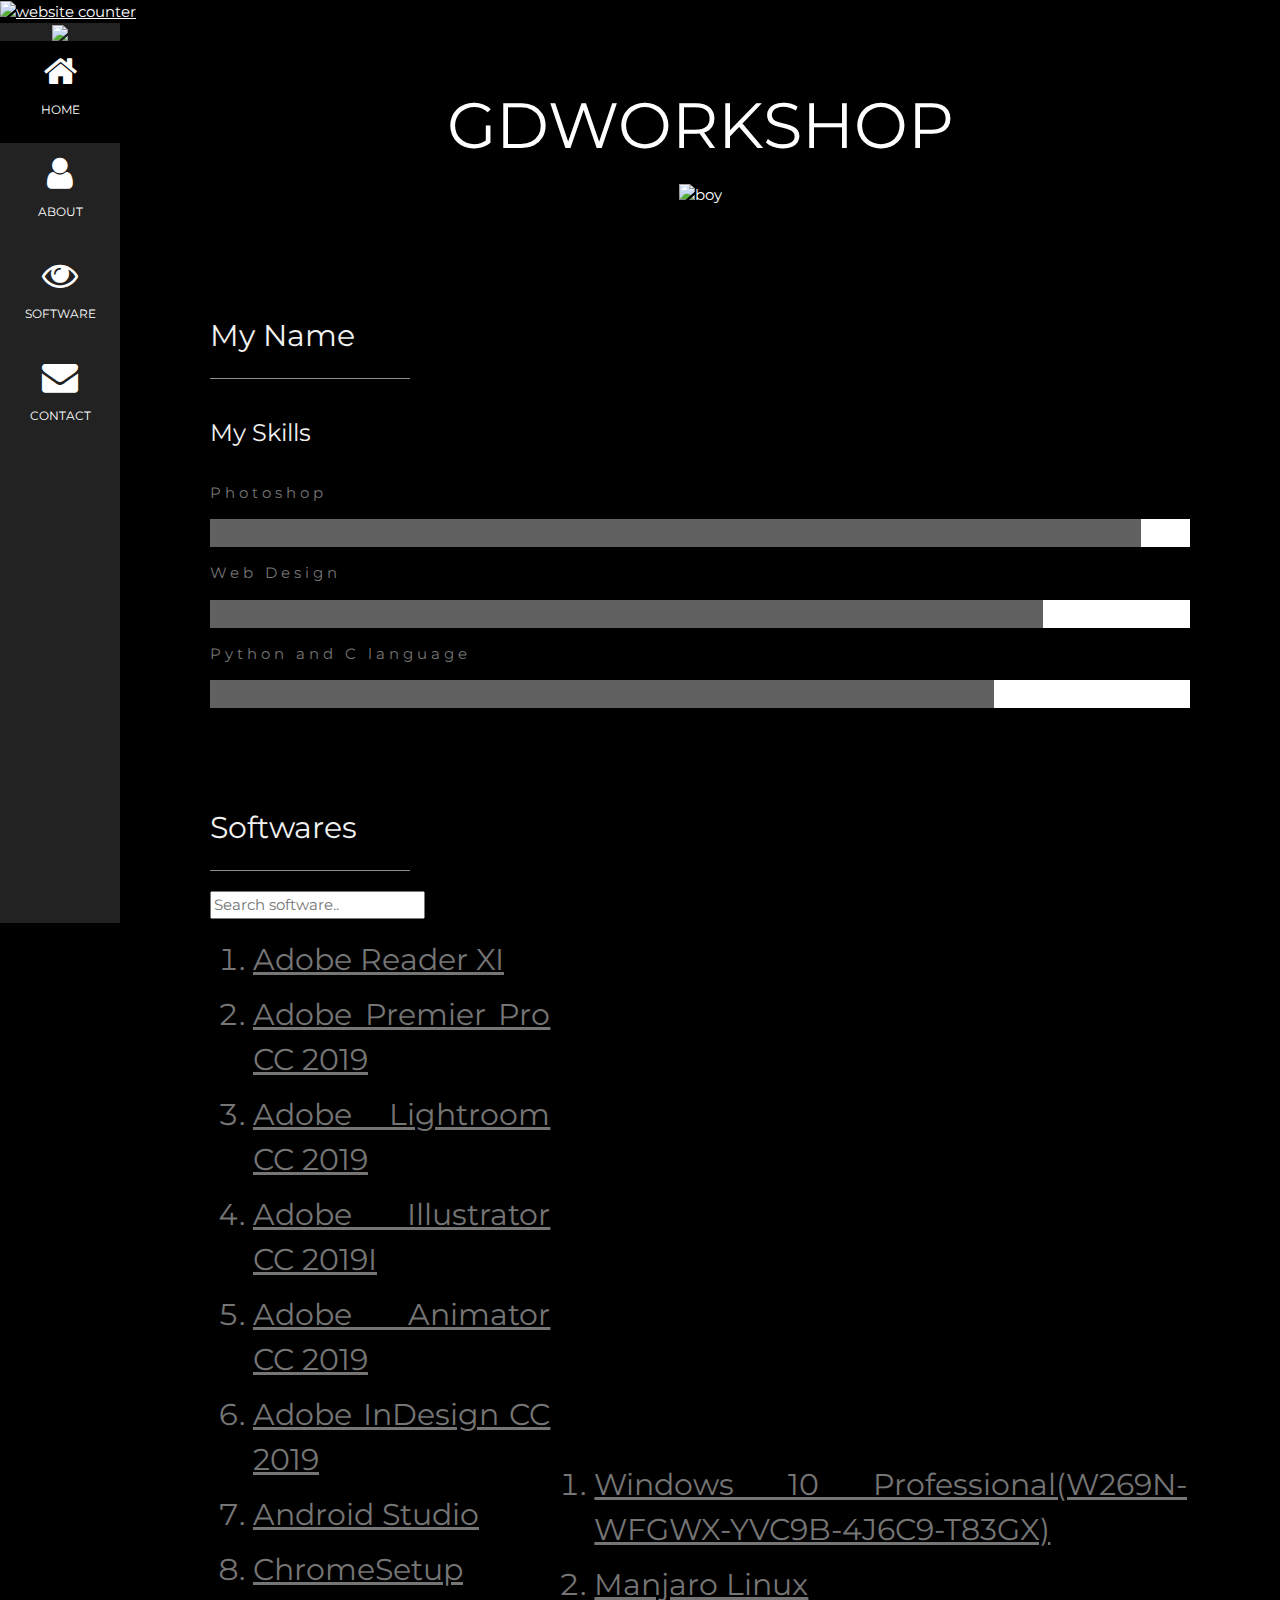
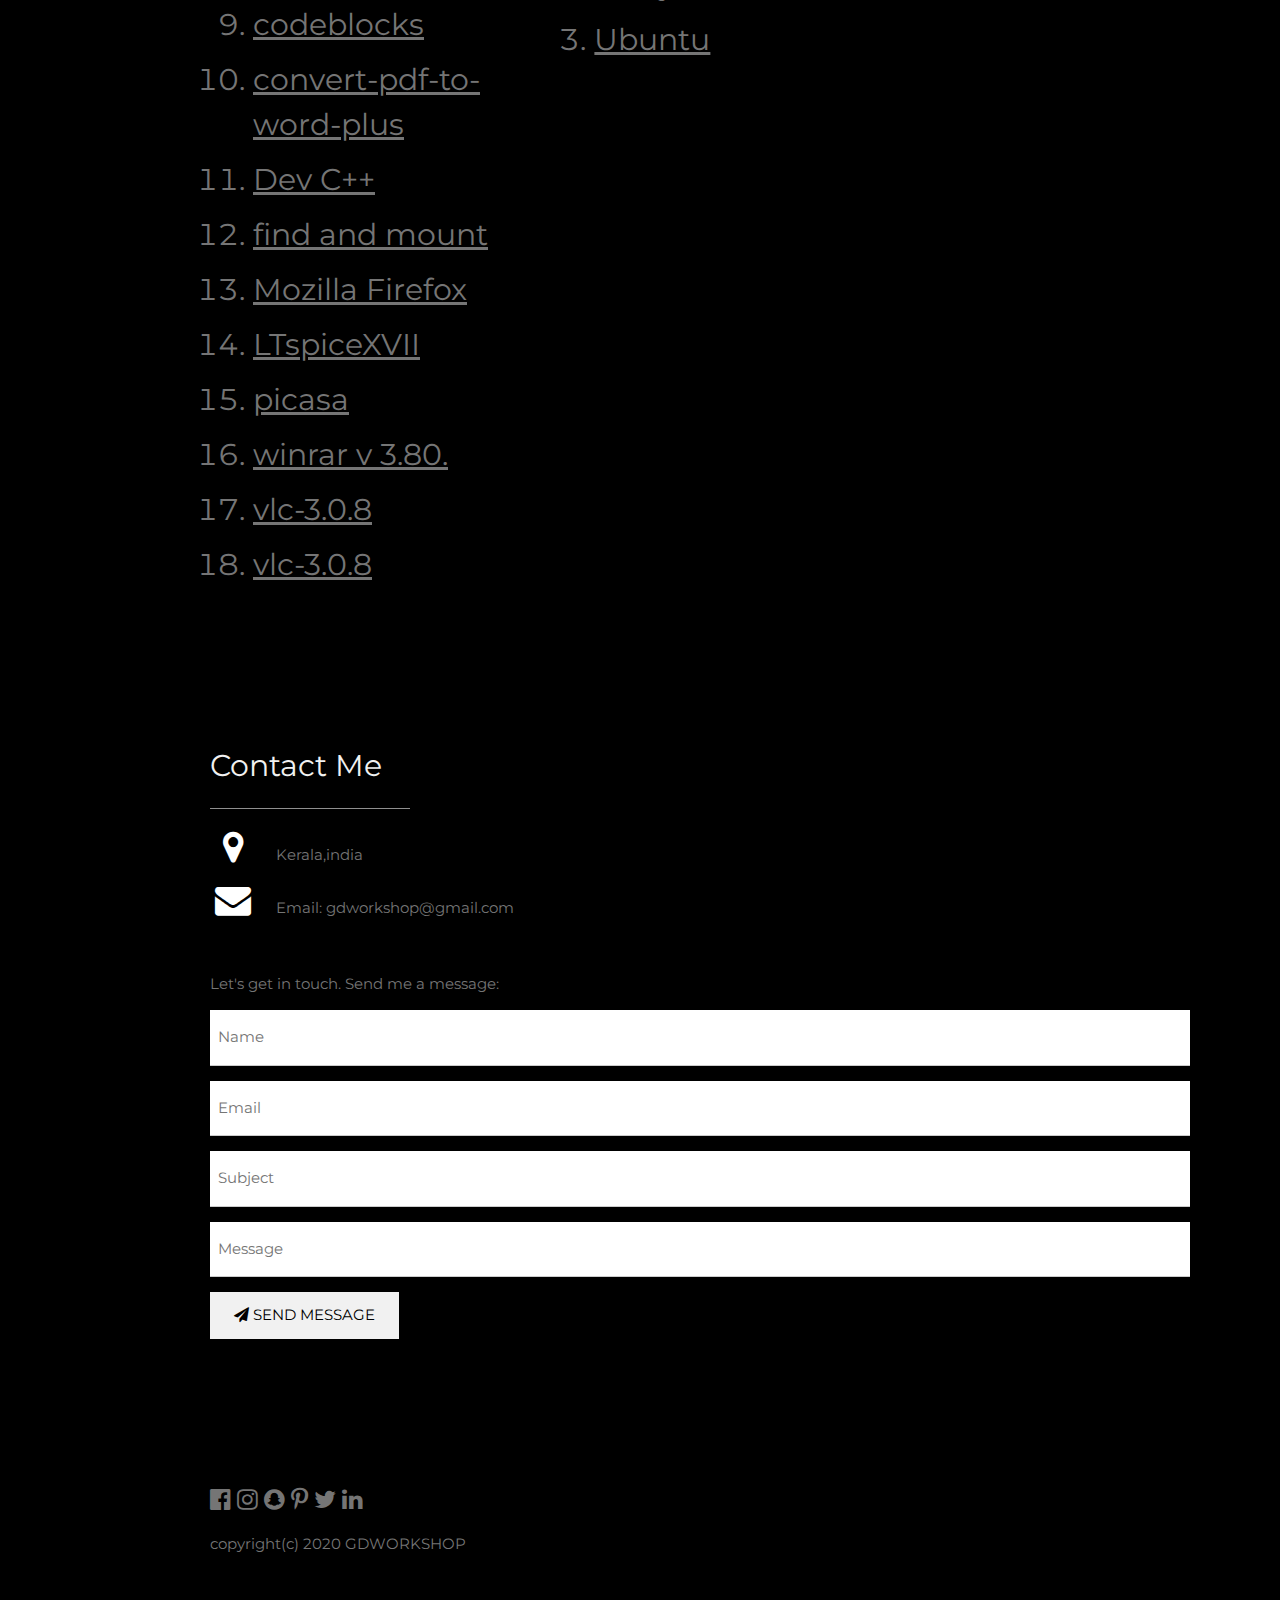
==== index.html @ b3dabd85 "Add files via upload" ====
<!DOCTYPE html>
<html>
<title>W3.CSS Template</title>
<meta charset="UTF-8">
<meta name="viewport" content="width=device-width, initial-scale=1">
<link rel="stylesheet" href="https://www.w3schools.com/w3css/4/w3.css">
<link rel="stylesheet" href="https://fonts.googleapis.com/css?family=Montserrat">
<link rel="stylesheet" href="https://cdnjs.cloudflare.com/ajax/libs/font-awesome/4.7.0/css/font-awesome.min.css">
<script src="search.js"></script>
<style>
body, h1,h2,h3,h4,h5,h6 {font-family: "Montserrat", sans-serif}
.w3-row-padding img {margin-bottom: 12px}
/* Set the width of the sidebar to 120px */
.w3-sidebar {width: 120px;background: #222;}
/* Add a left margin to the "page content" that matches the width of the sidebar (120px) */
#main {margin-left: 120px}
/* Remove margins from "page content" on small screens */
@media only screen and (max-width: 600px) {#main {margin-left: 0}}
</style>
<body class="w3-black">
    <a href="https://www.freecounterstat.com" title="website counter"><img src="https://counter1.stat.ovh/private/freecounterstat.php?c=ywupru6crzplh7559dudezht9yedx6lp" border="0" title="website counter" alt="website counter"></a>

<!-- Icon Bar (Sidebar - hidden on small screens) -->
<nav class="w3-sidebar w3-bar-block w3-small w3-hide-small w3-center">
  <!-- Avatar image in top left corner -->
  <img src="images\gdworkshop.jpg" style="width:100%">
  <a href="#" class="w3-bar-item w3-button w3-padding-large w3-black">
    <i class="fa fa-home w3-xxlarge"></i>
    <p>HOME</p>
  </a>
  <a href="#about" class="w3-bar-item w3-button w3-padding-large w3-hover-black">
    <i class="fa fa-user w3-xxlarge"></i>
    <p>ABOUT</p>
  </a>
  <a href="#photos" class="w3-bar-item w3-button w3-padding-large w3-hover-black">
    <i class="fa fa-eye w3-xxlarge"></i>
    <p>SOFTWARE</p>
  </a>
  <a href="#contact" class="w3-bar-item w3-button w3-padding-large w3-hover-black">
    <i class="fa fa-envelope w3-xxlarge"></i>
    <p>CONTACT</p>
  </a>
</nav>

<!-- Navbar on small screens (Hidden on medium and large screens) -->
<div class="w3-top w3-hide-large w3-hide-medium" id="myNavbar">
  <div class="w3-bar w3-black w3-opacity w3-hover-opacity-off w3-center w3-small">
    <a href="#" class="w3-bar-item w3-button" style="width:25% !important">HOME</a>
    <a href="#about" class="w3-bar-item w3-button" style="width:25% !important">ABOUT</a>
    <a href="#photos" class="w3-bar-item w3-button" style="width:25% !important">PHOTOS</a>
    <a href="#contact" class="w3-bar-item w3-button" style="width:25% !important">CONTACT</a>
  </div>
</div>

<!-- Page Content -->
<div class="w3-padding-large" id="main">
  <!-- Header/Home -->
  <header class="w3-container w3-padding-32 w3-center w3-black" id="home">
    <h1 class="w3-jumbo"><span class="w3-hide-small"></span> GDWORKSHOP</h1>
  
    <img src="images\gdworkshop.jpg" alt="boy" class="w3-image" width="992" height="1108">
  </header>

  <!-- About Section -->
  <div class="w3-content w3-justify w3-text-grey w3-padding-64" id="about">
    <h2 class="w3-text-light-grey">My Name</h2>
    <hr style="width:200px" class="w3-opacity">
    
    <h3 class="w3-padding-16 w3-text-light-grey">My Skills</h3>
    <p class="w3-wide">Photoshop</p>
    <div class="w3-white">
      <div class="w3-dark-grey" style="height:28px;width:95%"></div>
    </div>
    <p class="w3-wide">Web Design</p>
    <div class="w3-white">
      <div class="w3-dark-grey" style="height:28px;width:85%"></div>
    </div>
    <p class="w3-wide">Python and C language</p>
    <div class="w3-white">
      <div class="w3-dark-grey" style="height:28px;width:80%"></div>
    </div><br>
    
    

    
    
    

    
  
  <!-- Portfolio Section -->
  <div class="w3-padding-64 w3-content" id="photos">
    <h2 class="w3-text-light-grey">Softwares</h2>
    <hr style="width:200px" class="w3-opacity">

  </table>
  <input id="searchbar" onkeyup="search_soft()" type="text"
          name="search" placeholder="Search software.."> 

    <table>
      <td>
          <ol id='list'>
              <h2><li class="search"><a href="http://ardownload.adobe.com/pub/adobe/reader/win/11.x/11.0.02/en_US/AdbeRdr11002_en_US.exe"> Adobe Reader XI</a></li></h2>
              <h2><li class="search"><a href="https://docs.google.com/u/0/uc?export=download&confirm=Bdpe&id=1ZKwnRU4-EFqT07o_tDU5IwC3zq4-JWA8"> Adobe Premier Pro CC 2019 </a></li></h2>
              <h2><li class="search"><a href="https://docs.google.com/u/0/uc?export=download&confirm=T2qq&id=1cuaBxMcFhkOlgEc5i8sEUrkzNGvZOTMO"> Adobe Lightroom CC 2019 </a></li></h2>
              <h2><li class="search"><a href="https://docs.google.com/u/0/uc?export=download&confirm=ss0n&id=1e6XvFAg72lNuyW5sBQ3bqPuI2Q8U-toh"> Adobe Illustrator CC 2019I</a></li></h2>
              <h2><li class="search"><a href="https://docs.google.com/u/0/uc?export=download&confirm=-YAy&id=1AE69fhxc7hrAsBJ_MBqOwne886KFTYBf"> Adobe Animator CC 2019 </a></li></h2>
              <h2><li class="search"><a href="https://docs.google.com/u/0/uc?export=download&confirm=APkL&id=1wDiSeFdXgbzexohpnT6_dwHC0Ioe8ywt"> Adobe InDesign CC 2019</a></li></h2>
              <h2><li class="search"><a href="https://r1---sn-gwpa-jv3e.gvt1.com/edgedl/android/studio/install/4.0.0.16/android-studio-ide-193.6514223-windows.exe?cms_redirect=yes&mh=7O&mip=2409:4073:408:674e:82:ff41:10cc:5b48&mm=28&mn=sn-gwpa-jv3e&ms=nvh&mt=1591720816&mv=m&mvi=0&pl=36&shardbypass=yes"> Android Studio</a></li></h2>
              <h2><li class="search"><a href="https://dl.google.com/tag/s/appguid%3D%7B8A69D345-D564-463C-AFF1-A69D9E530F96%7D%26iid%3D%7B0E2DD067-8706-3B01-E4CD-714FCAB33823%7D%26lang%3Den%26browser%3D4%26usagestats%3D1%26appname%3DGoogle%2520Chrome%26needsadmin%3Dprefers%26ap%3Dx64-stable-statsdef_1%26installdataindex%3Dempty/update2/installers/ChromeSetup.exe"> ChromeSetup</a></li></h2>
              <h2><li class="search"><a href="https://nchc.dl.sourceforge.net/project/codeblocks/Binaries/20.03/Windows/codeblocks-20.03mingw-setup.exe"> codeblocks</a></li></h2>
              <h2><li class="search"><a href="shttps://doc-0s-2g-docs.googleusercontent.com/docs/securesc/t0ahoticj6hgbdl90udpgt9q7vi67eem/gpjepekp0m36ch9bn43tj4kmrl8hiqv7/1591763100000/12351225819927257653/12351225819927257653/1z9sNnfGuesoR_MtTBjseQnnJ9Ng7XwcW?e=download&authuser=1&nonce=6mdus4lvt6ahi&user=12351225819927257653&hash=hrqadcnq6i08omd70a44sjt2fqcjh194"> convert-pdf-to-word-plus</a></li></h2>
              <h2><li class="search"><a href="https://excellmedia.dl.sourceforge.net/project/orwelldevcpp/Setup%20Releases/Dev-Cpp%205.11%20TDM-GCC%204.9.2%20Setup.exe"> Dev C++</a></li></h2>
              <h2><li class="search"><a href="http://findandmount.com/fnmsetup.exe"> find and mount </a></li></h2>
              <h2><li class="search"><a href="https://download-installer.cdn.mozilla.net/pub/firefox/releases/77.0.1/win32/en-US/Firefox%20Installer.exe"> Mozilla Firefox</a></li></h2>
              <h2><li class="search"><a href="http://ltspice.analog.com/software/LTspiceXVII.exe"> LTspiceXVII</li></h2>
              <h2><li class="search"><a href="https://dl5.filehippo.com/72f/3e2/f18e83d60ec657f03c341a3c1df701c2a9/picasa39-setup.exe?Expires=1591752266&Signature=8b13bf7c9142e3f3a7027ff23fa493fede71e4ec&url=https://filehippo.com/download_picasa/&Filename=picasa39-setup.exe"> picasa</a></li></h2>
              <h2><li class="search"><a href="soft/winrar%20v%203.80.exe"> winrar v 3.80.</a></li></h2>
              <h2><li class="search"><a href="https://mirrors.estointernet.in/videolan/vlc/3.0.10/win64/vlc-3.0.10-win64.exe"> vlc-3.0.8</a></li></h2>
              <h2><li class="search"><a href="https://ia801001.us.archive.org/34/items/windows10_201909/Windows10.iso"> vlc-3.0.8</a></li></h2>
             
              <td>
       
                <ol id='list'>
                <h2><li class="search"><a href="https://ia801001.us.archive.org/34/items/windows10_201909/Windows10.iso"> Windows 10 Professional(W269N-WFGWX-YVC9B-4J6C9-T83GX)</a></li></h2>
                 <h2><li class="search"><a href="https://mirrors.xtom.com/osdn//storage/g/m/ma/manjaro/xfce/20.0.3/manjaro-xfce-20.0.3-200606-linux56.iso">Manjaro Linux</a></li></h2>
                 <h2><li class="search"><a href="https://releases.ubuntu.com/20.04/ubuntu-20.04-desktop-amd64.iso">Ubuntu</a></li></h2>
                </ol>
                    </td>
               
     
                
             
              
          </ol>
          </td>
          </table>

  </div>

  <!-- Contact Section -->
  <div class="w3-padding-64 w3-content w3-text-grey" id="contact">
    <h2 class="w3-text-light-grey">Contact Me</h2>
    <hr style="width:200px" class="w3-opacity">

    <div class="w3-section">
      <p><i class="fa fa-map-marker fa-fw w3-text-white w3-xxlarge w3-margin-right"></i> Kerala,india</p>
   
      <p><i class="fa fa-envelope fa-fw w3-text-white w3-xxlarge w3-margin-right"> </i> Email: gdworkshop@gmail.com</p>
    </div><br>
    <p>Let's get in touch. Send me a message:</p>

    <form action="/action_page.php" target="_blank">
      <p><input class="w3-input w3-padding-16" type="text" placeholder="Name" required name="Name"></p>
      <p><input class="w3-input w3-padding-16" type="text" placeholder="Email" required name="Email"></p>
      <p><input class="w3-input w3-padding-16" type="text" placeholder="Subject" required name="Subject"></p>
      <p><input class="w3-input w3-padding-16" type="text" placeholder="Message" required name="Message"></p>
      <p>
        <button class="w3-button w3-light-grey w3-padding-large" type="submit">
          <i class="fa fa-paper-plane"></i> SEND MESSAGE
        </button>
      </p>
    </form>
  <!-- End Contact Section -->
  </div>
  
    <!-- Footer -->
  <footer class="w3-content w3-padding-64 w3-text-grey w3-xlarge">
    <i class="fa fa-facebook-official w3-hover-opacity"></i>
    <i class="fa fa-instagram w3-hover-opacity"></i>
    <i class="fa fa-snapchat w3-hover-opacity"></i>
    <i class="fa fa-pinterest-p w3-hover-opacity"></i>
    <i class="fa fa-twitter w3-hover-opacity"></i>
    <i class="fa fa-linkedin w3-hover-opacity"></i>
    <p class="w3-medium">copyright(c) 2020 GDWORKSHOP</p>
  </footer>

<!-- END PAGE CONTENT -->
</div>

</body>
</html>
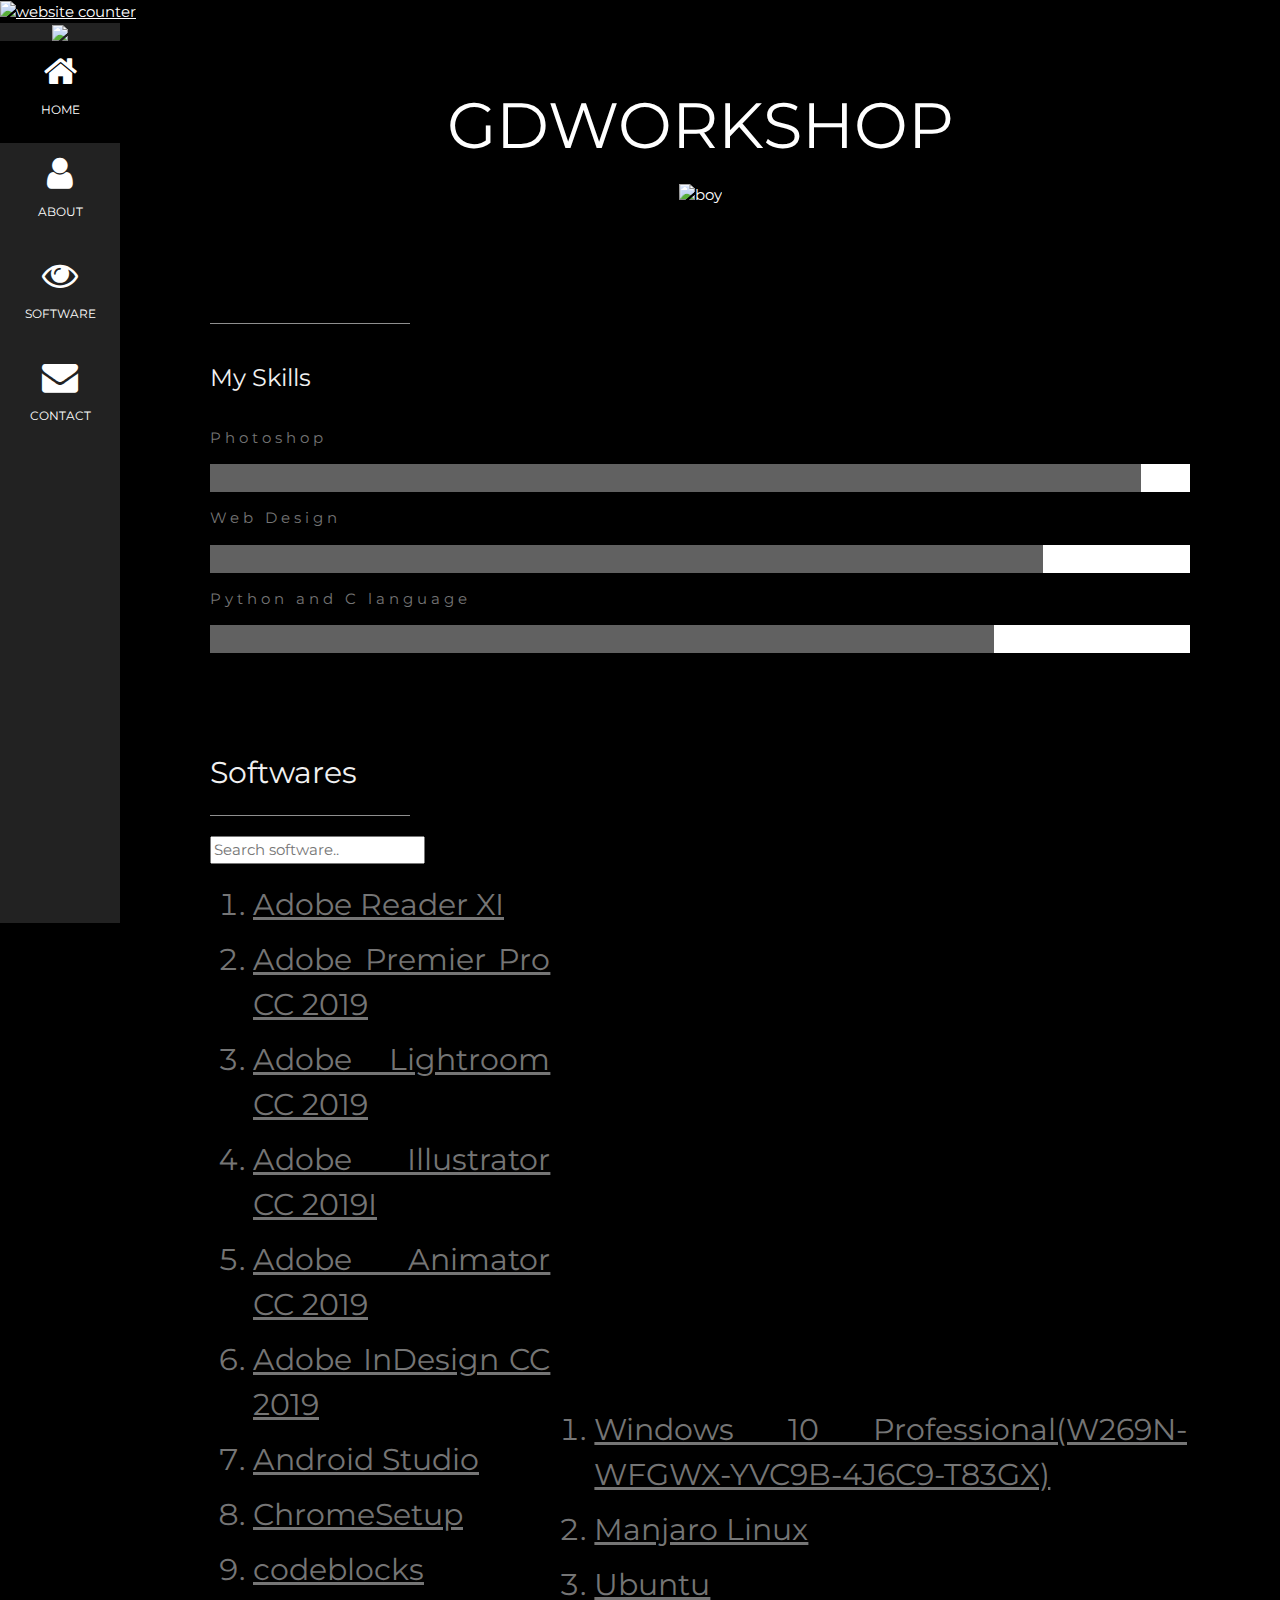
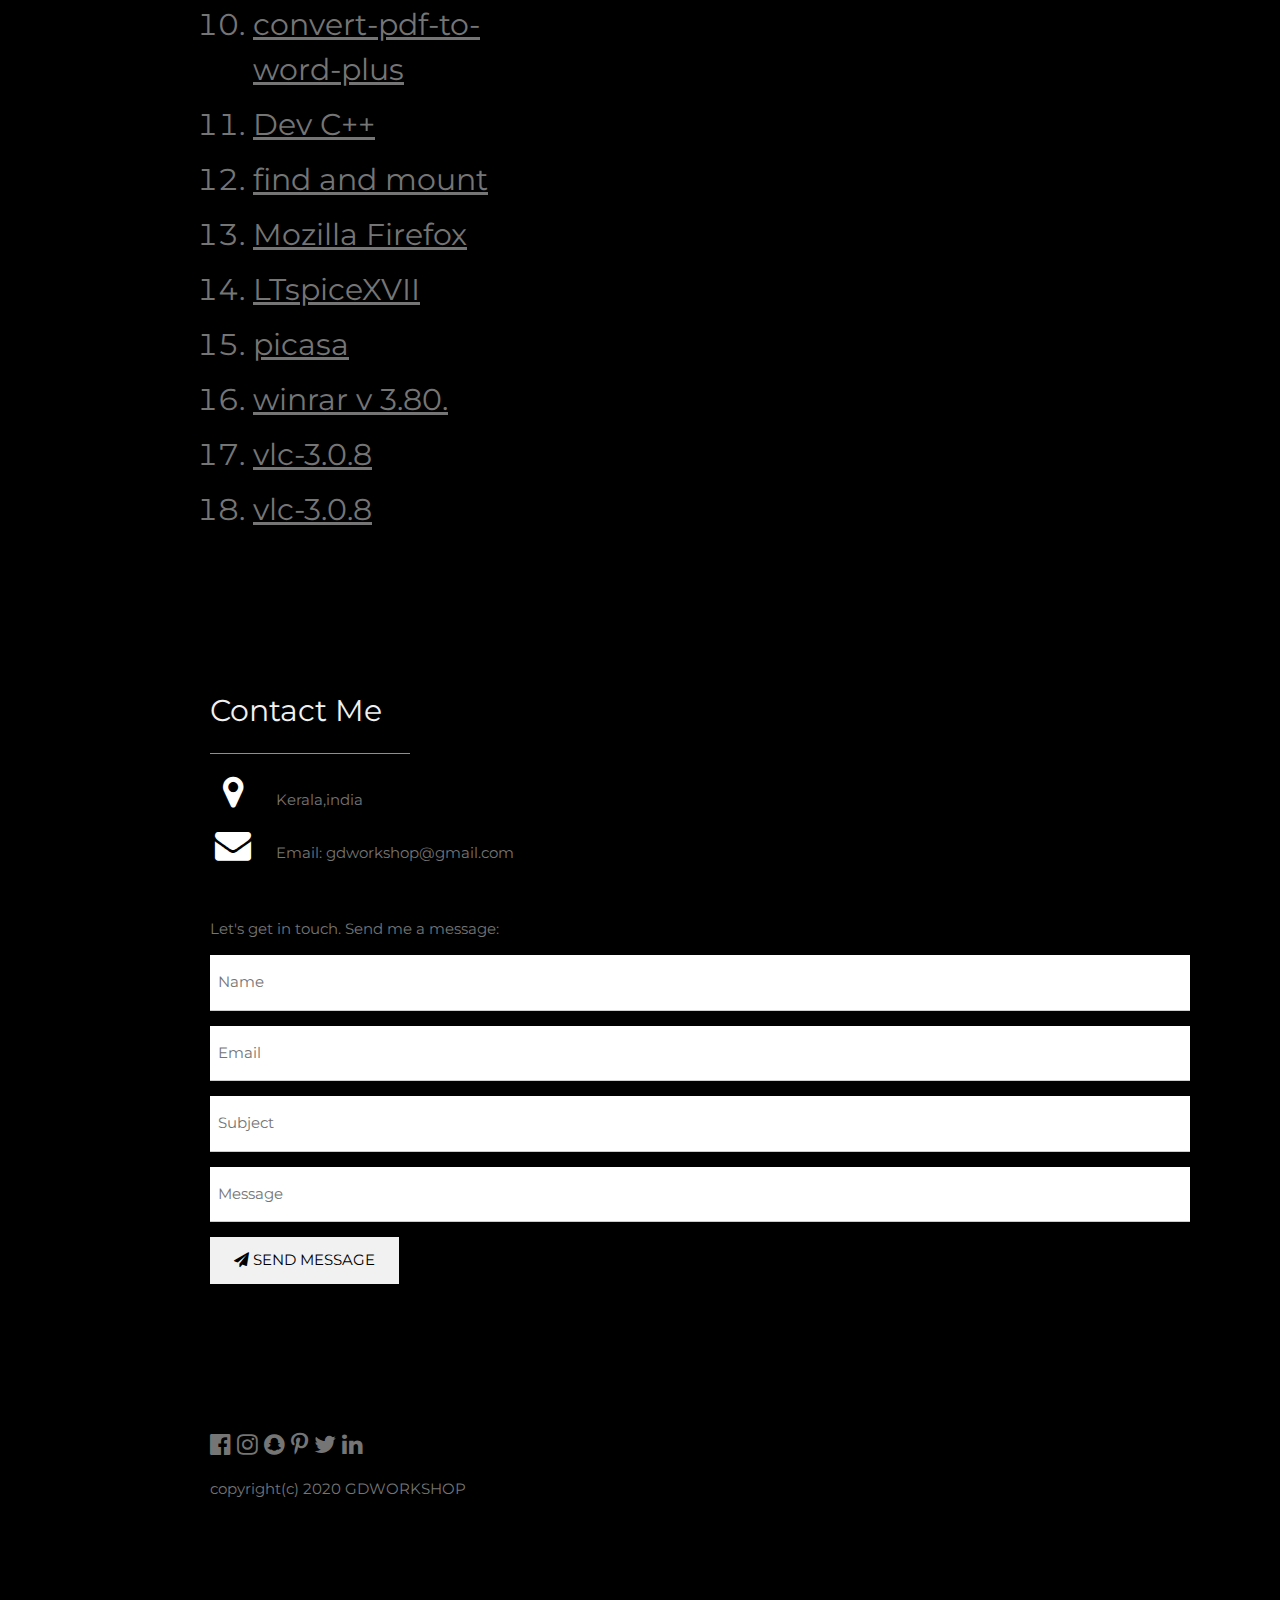
==== commit 9dda8428: "Update index.html" ====
--- a/index.html
+++ b/index.html
@@ -1,6 +1,6 @@
 <!DOCTYPE html>
 <html>
-<title>W3.CSS Template</title>
+<title>Gdworkshop</title>
 <meta charset="UTF-8">
 <meta name="viewport" content="width=device-width, initial-scale=1">
 <link rel="stylesheet" href="https://www.w3schools.com/w3css/4/w3.css">
@@ -63,7 +63,7 @@
 
   <!-- About Section -->
   <div class="w3-content w3-justify w3-text-grey w3-padding-64" id="about">
-    <h2 class="w3-text-light-grey">My Name</h2>
+ 
     <hr style="width:200px" class="w3-opacity">
     
     <h3 class="w3-padding-16 w3-text-light-grey">My Skills</h3>
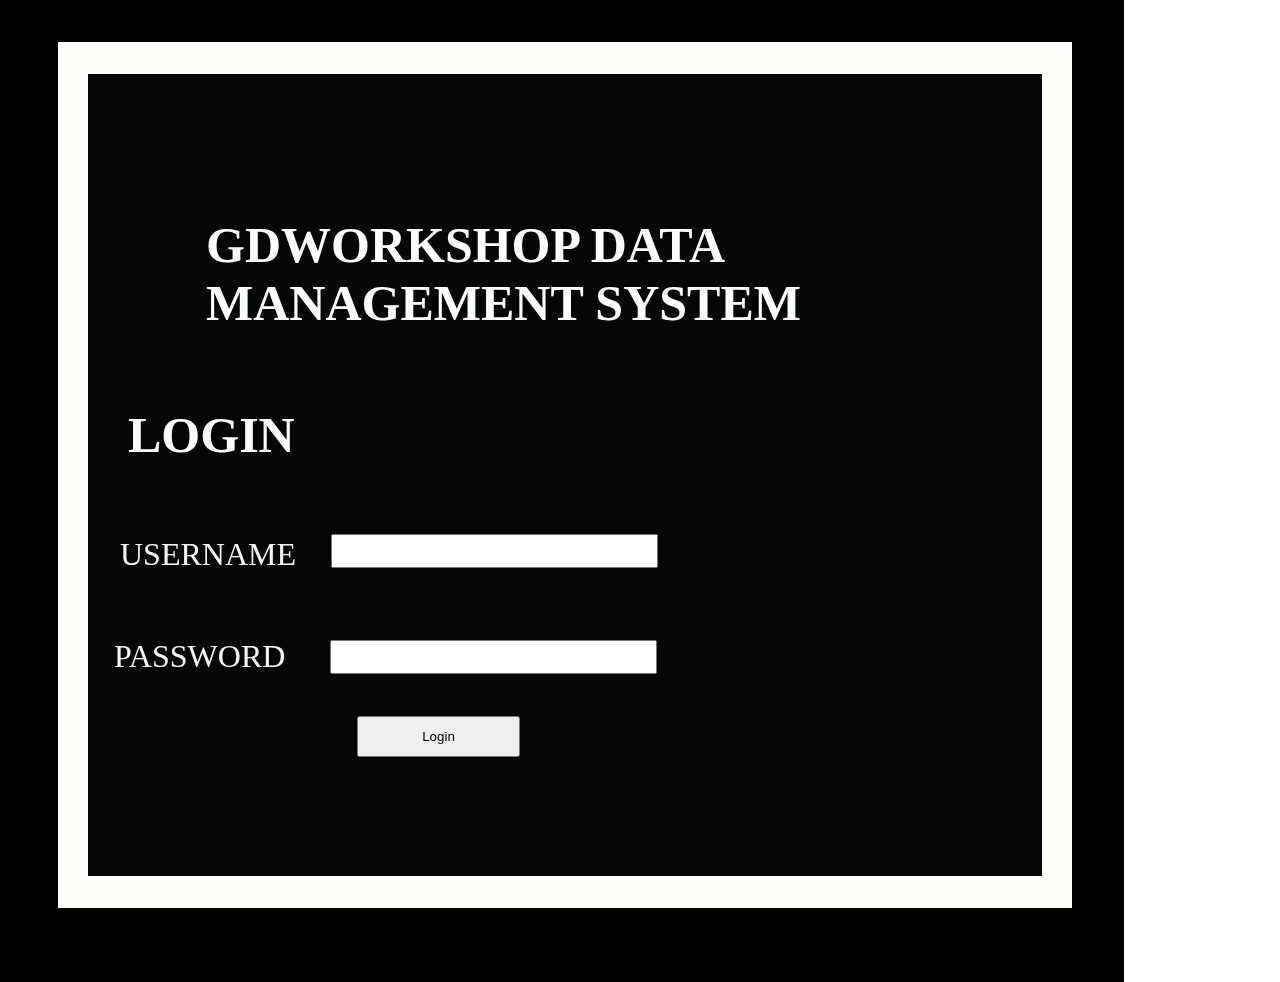
==== commit 50764559: "Update index.html" ====
--- a/index.html
+++ b/index.html
@@ -1,182 +1,184 @@
-<!DOCTYPE html>
-<html>
-<title>Gdworkshop</title>
-<meta charset="UTF-8">
-<meta name="viewport" content="width=device-width, initial-scale=1">
-<link rel="stylesheet" href="https://www.w3schools.com/w3css/4/w3.css">
-<link rel="stylesheet" href="https://fonts.googleapis.com/css?family=Montserrat">
-<link rel="stylesheet" href="https://cdnjs.cloudflare.com/ajax/libs/font-awesome/4.7.0/css/font-awesome.min.css">
-<script src="search.js"></script>
-<style>
-body, h1,h2,h3,h4,h5,h6 {font-family: "Montserrat", sans-serif}
-.w3-row-padding img {margin-bottom: 12px}
-/* Set the width of the sidebar to 120px */
-.w3-sidebar {width: 120px;background: #222;}
-/* Add a left margin to the "page content" that matches the width of the sidebar (120px) */
-#main {margin-left: 120px}
-/* Remove margins from "page content" on small screens */
-@media only screen and (max-width: 600px) {#main {margin-left: 0}}
-</style>
-<body class="w3-black">
-    <a href="https://www.freecounterstat.com" title="website counter"><img src="https://counter1.stat.ovh/private/freecounterstat.php?c=ywupru6crzplh7559dudezht9yedx6lp" border="0" title="website counter" alt="website counter"></a>
-
-<!-- Icon Bar (Sidebar - hidden on small screens) -->
-<nav class="w3-sidebar w3-bar-block w3-small w3-hide-small w3-center">
-  <!-- Avatar image in top left corner -->
-  <img src="images\gdworkshop.jpg" style="width:100%">
-  <a href="#" class="w3-bar-item w3-button w3-padding-large w3-black">
-    <i class="fa fa-home w3-xxlarge"></i>
-    <p>HOME</p>
-  </a>
-  <a href="#about" class="w3-bar-item w3-button w3-padding-large w3-hover-black">
-    <i class="fa fa-user w3-xxlarge"></i>
-    <p>ABOUT</p>
-  </a>
-  <a href="#photos" class="w3-bar-item w3-button w3-padding-large w3-hover-black">
-    <i class="fa fa-eye w3-xxlarge"></i>
-    <p>SOFTWARE</p>
-  </a>
-  <a href="#contact" class="w3-bar-item w3-button w3-padding-large w3-hover-black">
-    <i class="fa fa-envelope w3-xxlarge"></i>
-    <p>CONTACT</p>
-  </a>
-</nav>
-
-<!-- Navbar on small screens (Hidden on medium and large screens) -->
-<div class="w3-top w3-hide-large w3-hide-medium" id="myNavbar">
-  <div class="w3-bar w3-black w3-opacity w3-hover-opacity-off w3-center w3-small">
-    <a href="#" class="w3-bar-item w3-button" style="width:25% !important">HOME</a>
-    <a href="#about" class="w3-bar-item w3-button" style="width:25% !important">ABOUT</a>
-    <a href="#photos" class="w3-bar-item w3-button" style="width:25% !important">PHOTOS</a>
-    <a href="#contact" class="w3-bar-item w3-button" style="width:25% !important">CONTACT</a>
-  </div>
-</div>
-
-<!-- Page Content -->
-<div class="w3-padding-large" id="main">
-  <!-- Header/Home -->
-  <header class="w3-container w3-padding-32 w3-center w3-black" id="home">
-    <h1 class="w3-jumbo"><span class="w3-hide-small"></span> GDWORKSHOP</h1>
-  
-    <img src="images\gdworkshop.jpg" alt="boy" class="w3-image" width="992" height="1108">
-  </header>
-
-  <!-- About Section -->
-  <div class="w3-content w3-justify w3-text-grey w3-padding-64" id="about">
- 
-    <hr style="width:200px" class="w3-opacity">
-    
-    <h3 class="w3-padding-16 w3-text-light-grey">My Skills</h3>
-    <p class="w3-wide">Photoshop</p>
-    <div class="w3-white">
-      <div class="w3-dark-grey" style="height:28px;width:95%"></div>
-    </div>
-    <p class="w3-wide">Web Design</p>
-    <div class="w3-white">
-      <div class="w3-dark-grey" style="height:28px;width:85%"></div>
-    </div>
-    <p class="w3-wide">Python and C language</p>
-    <div class="w3-white">
-      <div class="w3-dark-grey" style="height:28px;width:80%"></div>
-    </div><br>
-    
-    
-
-    
-    
-    
-
-    
-  
-  <!-- Portfolio Section -->
-  <div class="w3-padding-64 w3-content" id="photos">
-    <h2 class="w3-text-light-grey">Softwares</h2>
-    <hr style="width:200px" class="w3-opacity">
-
-  </table>
-  <input id="searchbar" onkeyup="search_soft()" type="text"
-          name="search" placeholder="Search software.."> 
-
-    <table>
-      <td>
-          <ol id='list'>
-              <h2><li class="search"><a href="http://ardownload.adobe.com/pub/adobe/reader/win/11.x/11.0.02/en_US/AdbeRdr11002_en_US.exe"> Adobe Reader XI</a></li></h2>
-              <h2><li class="search"><a href="https://docs.google.com/u/0/uc?export=download&confirm=Bdpe&id=1ZKwnRU4-EFqT07o_tDU5IwC3zq4-JWA8"> Adobe Premier Pro CC 2019 </a></li></h2>
-              <h2><li class="search"><a href="https://docs.google.com/u/0/uc?export=download&confirm=T2qq&id=1cuaBxMcFhkOlgEc5i8sEUrkzNGvZOTMO"> Adobe Lightroom CC 2019 </a></li></h2>
-              <h2><li class="search"><a href="https://docs.google.com/u/0/uc?export=download&confirm=ss0n&id=1e6XvFAg72lNuyW5sBQ3bqPuI2Q8U-toh"> Adobe Illustrator CC 2019I</a></li></h2>
-              <h2><li class="search"><a href="https://docs.google.com/u/0/uc?export=download&confirm=-YAy&id=1AE69fhxc7hrAsBJ_MBqOwne886KFTYBf"> Adobe Animator CC 2019 </a></li></h2>
-              <h2><li class="search"><a href="https://docs.google.com/u/0/uc?export=download&confirm=APkL&id=1wDiSeFdXgbzexohpnT6_dwHC0Ioe8ywt"> Adobe InDesign CC 2019</a></li></h2>
-              <h2><li class="search"><a href="https://r1---sn-gwpa-jv3e.gvt1.com/edgedl/android/studio/install/4.0.0.16/android-studio-ide-193.6514223-windows.exe?cms_redirect=yes&mh=7O&mip=2409:4073:408:674e:82:ff41:10cc:5b48&mm=28&mn=sn-gwpa-jv3e&ms=nvh&mt=1591720816&mv=m&mvi=0&pl=36&shardbypass=yes"> Android Studio</a></li></h2>
-              <h2><li class="search"><a href="https://dl.google.com/tag/s/appguid%3D%7B8A69D345-D564-463C-AFF1-A69D9E530F96%7D%26iid%3D%7B0E2DD067-8706-3B01-E4CD-714FCAB33823%7D%26lang%3Den%26browser%3D4%26usagestats%3D1%26appname%3DGoogle%2520Chrome%26needsadmin%3Dprefers%26ap%3Dx64-stable-statsdef_1%26installdataindex%3Dempty/update2/installers/ChromeSetup.exe"> ChromeSetup</a></li></h2>
-              <h2><li class="search"><a href="https://nchc.dl.sourceforge.net/project/codeblocks/Binaries/20.03/Windows/codeblocks-20.03mingw-setup.exe"> codeblocks</a></li></h2>
-              <h2><li class="search"><a href="shttps://doc-0s-2g-docs.googleusercontent.com/docs/securesc/t0ahoticj6hgbdl90udpgt9q7vi67eem/gpjepekp0m36ch9bn43tj4kmrl8hiqv7/1591763100000/12351225819927257653/12351225819927257653/1z9sNnfGuesoR_MtTBjseQnnJ9Ng7XwcW?e=download&authuser=1&nonce=6mdus4lvt6ahi&user=12351225819927257653&hash=hrqadcnq6i08omd70a44sjt2fqcjh194"> convert-pdf-to-word-plus</a></li></h2>
-              <h2><li class="search"><a href="https://excellmedia.dl.sourceforge.net/project/orwelldevcpp/Setup%20Releases/Dev-Cpp%205.11%20TDM-GCC%204.9.2%20Setup.exe"> Dev C++</a></li></h2>
-              <h2><li class="search"><a href="http://findandmount.com/fnmsetup.exe"> find and mount </a></li></h2>
-              <h2><li class="search"><a href="https://download-installer.cdn.mozilla.net/pub/firefox/releases/77.0.1/win32/en-US/Firefox%20Installer.exe"> Mozilla Firefox</a></li></h2>
-              <h2><li class="search"><a href="http://ltspice.analog.com/software/LTspiceXVII.exe"> LTspiceXVII</li></h2>
-              <h2><li class="search"><a href="https://dl5.filehippo.com/72f/3e2/f18e83d60ec657f03c341a3c1df701c2a9/picasa39-setup.exe?Expires=1591752266&Signature=8b13bf7c9142e3f3a7027ff23fa493fede71e4ec&url=https://filehippo.com/download_picasa/&Filename=picasa39-setup.exe"> picasa</a></li></h2>
-              <h2><li class="search"><a href="soft/winrar%20v%203.80.exe"> winrar v 3.80.</a></li></h2>
-              <h2><li class="search"><a href="https://mirrors.estointernet.in/videolan/vlc/3.0.10/win64/vlc-3.0.10-win64.exe"> vlc-3.0.8</a></li></h2>
-              <h2><li class="search"><a href="https://ia801001.us.archive.org/34/items/windows10_201909/Windows10.iso"> vlc-3.0.8</a></li></h2>
-             
-              <td>
-       
-                <ol id='list'>
-                <h2><li class="search"><a href="https://ia801001.us.archive.org/34/items/windows10_201909/Windows10.iso"> Windows 10 Professional(W269N-WFGWX-YVC9B-4J6C9-T83GX)</a></li></h2>
-                 <h2><li class="search"><a href="https://mirrors.xtom.com/osdn//storage/g/m/ma/manjaro/xfce/20.0.3/manjaro-xfce-20.0.3-200606-linux56.iso">Manjaro Linux</a></li></h2>
-                 <h2><li class="search"><a href="https://releases.ubuntu.com/20.04/ubuntu-20.04-desktop-amd64.iso">Ubuntu</a></li></h2>
-                </ol>
-                    </td>
-               
-     
-                
-             
-              
-          </ol>
-          </td>
-          </table>
-
-  </div>
-
-  <!-- Contact Section -->
-  <div class="w3-padding-64 w3-content w3-text-grey" id="contact">
-    <h2 class="w3-text-light-grey">Contact Me</h2>
-    <hr style="width:200px" class="w3-opacity">
-
-    <div class="w3-section">
-      <p><i class="fa fa-map-marker fa-fw w3-text-white w3-xxlarge w3-margin-right"></i> Kerala,india</p>
-   
-      <p><i class="fa fa-envelope fa-fw w3-text-white w3-xxlarge w3-margin-right"> </i> Email: gdworkshop@gmail.com</p>
-    </div><br>
-    <p>Let's get in touch. Send me a message:</p>
-
-    <form action="/action_page.php" target="_blank">
-      <p><input class="w3-input w3-padding-16" type="text" placeholder="Name" required name="Name"></p>
-      <p><input class="w3-input w3-padding-16" type="text" placeholder="Email" required name="Email"></p>
-      <p><input class="w3-input w3-padding-16" type="text" placeholder="Subject" required name="Subject"></p>
-      <p><input class="w3-input w3-padding-16" type="text" placeholder="Message" required name="Message"></p>
-      <p>
-        <button class="w3-button w3-light-grey w3-padding-large" type="submit">
-          <i class="fa fa-paper-plane"></i> SEND MESSAGE
-        </button>
-      </p>
-    </form>
-  <!-- End Contact Section -->
-  </div>
-  
-    <!-- Footer -->
-  <footer class="w3-content w3-padding-64 w3-text-grey w3-xlarge">
-    <i class="fa fa-facebook-official w3-hover-opacity"></i>
-    <i class="fa fa-instagram w3-hover-opacity"></i>
-    <i class="fa fa-snapchat w3-hover-opacity"></i>
-    <i class="fa fa-pinterest-p w3-hover-opacity"></i>
-    <i class="fa fa-twitter w3-hover-opacity"></i>
-    <i class="fa fa-linkedin w3-hover-opacity"></i>
-    <p class="w3-medium">copyright(c) 2020 GDWORKSHOP</p>
-  </footer>
-
-<!-- END PAGE CONTENT -->
-</div>
-
-</body>
-</html>
+<!DOCTYPE html>
+<html>
+
+<head>
+  <meta charset="utf-8">
+  <title>undefined</title>
+  <SCRIPT language=JavaScript>
+
+    
+    var message = "function disabled";
+    
+    function rtclickcheck(keyp){ if (navigator.appName == "Netscape" && keyp.which == 3){ alert(message); return false; }
+    
+    if (navigator.appVersion.indexOf("MSIE") != -1 && event.button == 2) { alert(message); return false; } }
+    
+    document.onmousedown = rtclickcheck;
+    
+    </SCRIPT>
+  <script language="javascript">
+    <!--//
+    /*This Script allows people to enter by using a form that asks for a
+    UserID and Password*/
+    function pasuser(form) {
+    if (form.id.value=="JavaScript") { 
+    if (form.pass.value=="Kit") {              
+    location="softdoor.html" 
+    } else {
+    alert("Invalid Password")
+    }
+    } else {  alert("Invalid UserID")
+    }
+    }
+    //-->
+    </script>
+  <style type="text/css" id="gwd-text-style">
+    p {
+      margin: 0px;
+    }
+    h1 {
+      margin: 0px;
+    }
+    h2 {
+      margin: 0px;
+    }
+    h3 {
+      margin: 0px;
+    }
+  </style>
+  <style type="text/css">
+    html, body {
+      width: 100%;
+      height: 100%;
+      margin: 0px;
+    }
+    body {
+      background-color: transparent;
+      transform: perspective(1400px) matrix3d(1, 0, 0, 0, 0, 1, 0, 0, 0, 0, 1, 0, 0, 0, 0, 1);
+      transform-style: preserve-3d;
+    }
+    .gwd-div-1llt {
+      position: absolute;
+      width: 1124px;
+      height: 982px;
+      background-image: none;
+      left: 0px;
+      top: 0px;
+      background-color: transparent;
+    }
+    .gwd-div-uwdl {
+      position: absolute;
+      width: 1124px;
+      height: 982px;
+      left: 0px;
+      top: 0px;
+      background-image: none;
+      background-color: rgb(0, 0, 0);
+    }
+    .gwd-div-uvhm {
+      position: absolute;
+      width: 1014px;
+      height: 866px;
+      left: 36px;
+      top: 46px;
+    }
+    .gwd-div-9bpx {
+      position: absolute;
+      width: 1014px;
+      height: 866px;
+      left: 58px;
+      top: 42px;
+      background-image: none;
+      background-color: rgb(252, 254, 250);
+    }
+    .gwd-div-1vlr {
+      position: absolute;
+      width: 954px;
+      height: 802px;
+      left: 88px;
+      background-image: none;
+      background-color: rgb(6, 6, 6);
+      top: 74px;
+    }
+    .gwd-p-1ncs {
+      position: absolute;
+      left: 206px;
+      top: 216px;
+      color: rgb(251, 255, 251);
+      font-size: 50px;
+      height: 134px;
+      width: 630px;
+      transform-origin: 30051px 2686.7px 0px;
+    }
+    .gwd-h1-15es {
+      position: absolute;
+      font-size: 50px;
+      color: rgb(251, 255, 251);
+      height: 57px;
+      width: 178px;
+      transform-origin: 534908px 2686.7px 0px;
+      left: 128px;
+      top: 406px;
+    }
+    .gwd-p-16co {
+      position: absolute;
+      width: 228px;
+      color: rgb(243, 247, 243);
+      font-size: 32px;
+      height: 52px;
+      transform-origin: 53490.8px 1247.4px 0px;
+      left: 120px;
+      top: 536px;
+    }
+    .gwd-p-1p3g {
+      position: absolute;
+      width: 222px;
+      height: 64px;
+      font-size: 32px;
+      color: rgb(243, 247, 243);
+      left: 114px;
+      top: 638px;
+    }
+    .gwd-input-1lpv {
+      position: absolute;
+      width: 319px;
+      left: 331px;
+      top: 534px;
+      height: 28px;
+    }
+    .gwd-input-r651 {
+      position: absolute;
+      left: 330px;
+      top: 640px;
+      width: 319px;
+      height: 28px;
+    }
+    .gwd-button-1bh1 {
+      position: absolute;
+      width: 163px;
+      height: 41px;
+      left: 357px;
+      top: 716px;
+    }
+  </style>
+</head>
+
+<body class="htmlNoPages">
+  <div class="gwd-div-1llt"></div>
+  <div class="gwd-div-uwdl"></div>
+  <div class="gwd-div-uvhm"></div>
+  <div class="gwd-div-9bpx"></div>
+  <div class="gwd-div-1vlr"></div>
+  <h1 class="gwd-p-1ncs">GDWORKSHOP DATA MANAGEMENT SYSTEM</h1>
+  <h1 class="gwd-h1-15es">LOGIN</h1>
+  <p class="gwd-p-16co">USERNAME</p>
+  <p class="gwd-p-1p3g">PASSWORD</p>
+  <form name="login">
+  <input name="id" type="text" class="gwd-input-1lpv"> 
+<input name="pass" type="password" class="gwd-input-r651">
+<input type="button" value="Login"
+onClick="pasuser(this.form)" class="gwd-button-1bh1">
+</form>
+</body>
+
+</html>
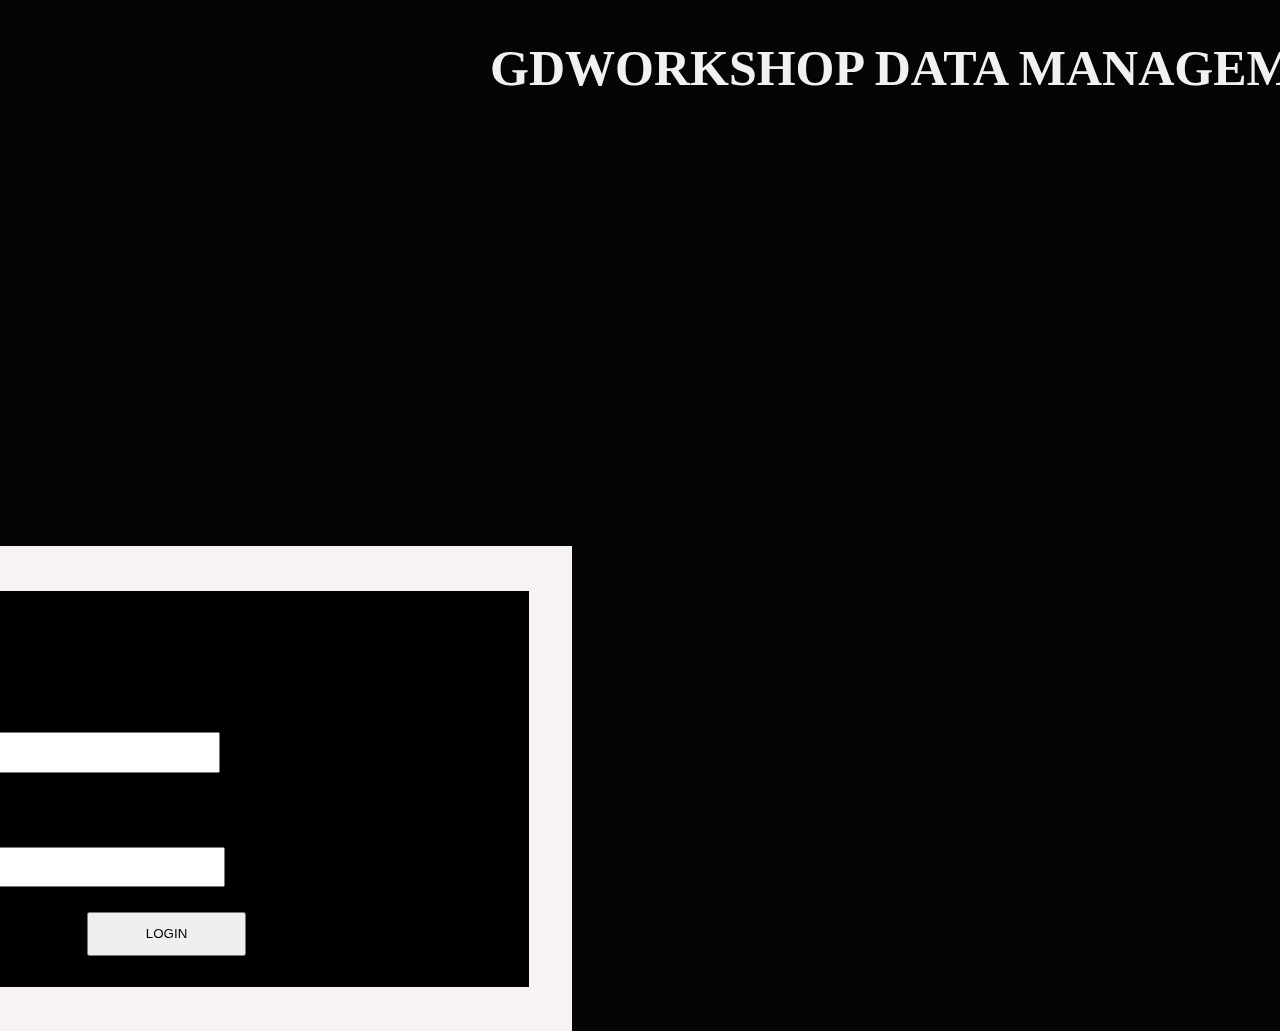
==== commit 4fcc3c9a: "Update index.html" ====
--- a/index.html
+++ b/index.html
@@ -3,7 +3,7 @@
 
 <head>
   <meta charset="utf-8">
-  <title>undefined</title>
+  <title>Gdworkshop login</title>
   <SCRIPT language=JavaScript>
 
     
@@ -16,22 +16,24 @@
     document.onmousedown = rtclickcheck;
     
     </SCRIPT>
-  <script language="javascript">
-    <!--//
-    /*This Script allows people to enter by using a form that asks for a
-    UserID and Password*/
-    function pasuser(form) {
-    if (form.id.value=="JavaScript") { 
-    if (form.pass.value=="Kit") {              
-    location="softdoor.html" 
-    } else {
-    alert("Invalid Password")
-    }
-    } else {  alert("Invalid UserID")
-    }
-    }
-    //-->
-    </script>
+  <script>
+  function login(){
+  if(document.getElementById("text_1").value=="Gowtham"){
+    if(document.getElementById("text_2").value=="all is well"){
+      location="softdoor.html"
+    }
+  
+    else{
+      alert("invalid password")
+    }
+  }
+    else{
+      alert("invalid user id")
+    }
+  }
+  
+  </script>
+  <meta name="generator" content="Google Web Designer 8.0.3.0603">
   <style type="text/css" id="gwd-text-style">
     p {
       margin: 0px;
@@ -53,132 +55,245 @@
       margin: 0px;
     }
     body {
+      transform: perspective(1400px) matrix3d(1, 0, 0, 0, 0, 1, 0, 0, 0, 0, 1, 0, 0, 0, 0, 1);
+      transform-style: preserve-3d;
+      background-image: none;
+      background-color: rgb(5, 5, 5);
+    }
+    .gwd-p-noy3 {
+      position: absolute;
+      color: rgb(242, 240, 240);
+      background-image: none;
       background-color: transparent;
-      transform: perspective(1400px) matrix3d(1, 0, 0, 0, 0, 1, 0, 0, 0, 0, 1, 0, 0, 0, 0, 1);
-      transform-style: preserve-3d;
-    }
-    .gwd-div-1llt {
-      position: absolute;
-      width: 1124px;
-      height: 982px;
-      background-image: none;
-      left: 0px;
-      top: 0px;
-      background-color: transparent;
-    }
-    .gwd-div-uwdl {
-      position: absolute;
-      width: 1124px;
-      height: 982px;
-      left: 0px;
-      top: 0px;
+      left: 84px;
+      top: 275px;
+      transform-style: preserve-3d;
+      width: 1164px;
+      height: 74px;
+      transform-origin: 675.73px 37px 0px;
+      font-size: 50px;
+      transform: translate3d(406px, -236px, 0px);
+    }
+    .gwd-div-1soh {
+      position: absolute;
+      background-image: none;
+      background-color: rgb(247, 243, 243);
+      left: 124px;
+      top: 86px;
+      height: 485px;
+      width: 918px;
+      transform-style: preserve-3d;
+      transform: translate3d(-470px, 460px, 0px);
+    }
+    .gwd-div-1hkj {
+      position: absolute;
       background-image: none;
       background-color: rgb(0, 0, 0);
-    }
-    .gwd-div-uvhm {
-      position: absolute;
-      width: 1014px;
-      height: 866px;
-      left: 36px;
-      top: 46px;
-    }
-    .gwd-div-9bpx {
-      position: absolute;
-      width: 1014px;
-      height: 866px;
-      left: 58px;
-      top: 42px;
-      background-image: none;
-      background-color: rgb(252, 254, 250);
-    }
-    .gwd-div-1vlr {
-      position: absolute;
-      width: 954px;
-      height: 802px;
-      left: 88px;
-      background-image: none;
-      background-color: rgb(6, 6, 6);
-      top: 74px;
-    }
-    .gwd-p-1ncs {
-      position: absolute;
-      left: 206px;
-      top: 216px;
-      color: rgb(251, 255, 251);
+      height: 395.18px;
+      top: 131.38px;
+      width: 837.89px;
+      left: 161.23px;
+      transform-style: preserve-3d;
+      transform: translate3d(-470px, 460px, 0px);
+    }
+    .gwd-p-1uzj {
+      position: absolute;
+      color: rgb(255, 251, 251);
+      transform-origin: 275.975px 132px 0px;
+      height: 67.36px;
+      top: 155.96px;
+      width: 188.36px;
+      left: 191.6px;
+      transform-style: preserve-3d;
+      transform: translate3d(-470px, 460px, 0px);
+    }
+    .gwd-span-p7w1 {
       font-size: 50px;
-      height: 134px;
-      width: 630px;
-      transform-origin: 30051px 2686.7px 0px;
-    }
-    .gwd-h1-15es {
-      position: absolute;
-      font-size: 50px;
-      color: rgb(251, 255, 251);
-      height: 57px;
-      width: 178px;
-      transform-origin: 534908px 2686.7px 0px;
-      left: 128px;
-      top: 406px;
-    }
-    .gwd-p-16co {
-      position: absolute;
-      width: 228px;
-      color: rgb(243, 247, 243);
+    }
+    .gwd-p-o1fl {
+      position: absolute;
+      color: rgb(255, 251, 251);
       font-size: 32px;
-      height: 52px;
-      transform-origin: 53490.8px 1247.4px 0px;
-      left: 120px;
-      top: 536px;
-    }
-    .gwd-p-1p3g {
-      position: absolute;
-      width: 222px;
-      height: 64px;
+      height: 47.16px;
+      top: 276.97px;
+      width: 173.2px;
+      left: 202.38px;
+      transform-style: preserve-3d;
+      transform: translate3d(-470px, 460px, 0px);
+    }
+    .gwd-p-10d8 {
+      position: absolute;
       font-size: 32px;
-      color: rgb(243, 247, 243);
-      left: 114px;
-      top: 638px;
-    }
-    .gwd-input-1lpv {
-      position: absolute;
-      width: 319px;
-      left: 331px;
-      top: 534px;
-      height: 28px;
-    }
-    .gwd-input-r651 {
-      position: absolute;
-      left: 330px;
-      top: 640px;
-      width: 319px;
-      height: 28px;
-    }
-    .gwd-button-1bh1 {
-      position: absolute;
-      width: 163px;
-      height: 41px;
-      left: 357px;
-      top: 716px;
+      color: rgb(255, 251, 251);
+      height: 51.65px;
+      top: 386.64px;
+      width: 171.04px;
+      left: 208.27px;
+      transform-style: preserve-3d;
+      transform: translate3d(-470px, 460px, 0px);
+    }
+    .gwd-input-166a {
+      position: absolute;
+      height: 34.8px;
+      top: 272.25px;
+      width: 268.47px;
+      left: 414px;
+      transform-style: preserve-3d;
+      transform: translate3d(-470px, 460px, 0px);
+    }
+    .gwd-input-6p91 {
+      position: absolute;
+      height: 34.8px;
+      top: 386.64px;
+      width: 268.47px;
+      left: 418.9px;
+      transform-style: preserve-3d;
+      transform: translate3d(-470px, 460px, 0px);
+    }
+    .gwd-button-1k84 {
+      position: absolute;
+      height: 43.78px;
+      top: 451.88px;
+      width: 159.13px;
+      left: 557.04px;
+      transform-style: preserve-3d;
+      transform: translate3d(-470px, 460px, 0px);
+    }
+    @keyframes gwd-gen-ofuvgwdanimation_gwd-keyframes {
+      0% {
+        transform: translate3d(-470px, 460px, 0px);
+        animation-timing-function: linear;
+      }
+      100% {
+        transform: translate3d(0px, 0px, 0px);
+        animation-timing-function: linear;
+      }
+    }
+    .htmlNoPages .gwd-gen-ofuvgwdanimation {
+      animation: 0.5s linear 0s 1 normal forwards running gwd-gen-ofuvgwdanimation_gwd-keyframes;
+    }
+    @keyframes gwd-gen-8p6rgwdanimation_gwd-keyframes {
+      0% {
+        transform: translate3d(-470px, 460px, 0px);
+        animation-timing-function: linear;
+      }
+      100% {
+        transform: translate3d(0px, 0px, 0px);
+        animation-timing-function: linear;
+      }
+    }
+    .htmlNoPages .gwd-gen-8p6rgwdanimation {
+      animation: 0.5s linear 0s 1 normal forwards running gwd-gen-8p6rgwdanimation_gwd-keyframes;
+    }
+    @keyframes gwd-gen-hy05gwdanimation_gwd-keyframes {
+      0% {
+        transform: translate3d(-470px, 460px, 0px);
+        animation-timing-function: linear;
+      }
+      100% {
+        transform: translate3d(0px, 0px, 0px);
+        animation-timing-function: linear;
+      }
+    }
+    .htmlNoPages .gwd-gen-hy05gwdanimation {
+      animation: 0.5s linear 0s 1 normal forwards running gwd-gen-hy05gwdanimation_gwd-keyframes;
+    }
+    @keyframes gwd-gen-1hhfgwdanimation_gwd-keyframes {
+      0% {
+        transform: translate3d(-470px, 460px, 0px);
+        animation-timing-function: linear;
+      }
+      100% {
+        transform: translate3d(0px, 0px, 0px);
+        animation-timing-function: linear;
+      }
+    }
+    .htmlNoPages .gwd-gen-1hhfgwdanimation {
+      animation: 0.5s linear 0s 1 normal forwards running gwd-gen-1hhfgwdanimation_gwd-keyframes;
+    }
+    @keyframes gwd-gen-xbgrgwdanimation_gwd-keyframes {
+      0% {
+        transform: translate3d(-470px, 460px, 0px);
+        animation-timing-function: linear;
+      }
+      100% {
+        transform: translate3d(0px, 0px, 0px);
+        animation-timing-function: linear;
+      }
+    }
+    .htmlNoPages .gwd-gen-xbgrgwdanimation {
+      animation: 0.5s linear 0s 1 normal forwards running gwd-gen-xbgrgwdanimation_gwd-keyframes;
+    }
+    @keyframes gwd-gen-90qagwdanimation_gwd-keyframes {
+      0% {
+        transform: translate3d(-470px, 460px, 0px);
+        animation-timing-function: linear;
+      }
+      100% {
+        transform: translate3d(0px, 0px, 0px);
+        animation-timing-function: linear;
+      }
+    }
+    .htmlNoPages .gwd-gen-90qagwdanimation {
+      animation: 0.5s linear 0s 1 normal forwards running gwd-gen-90qagwdanimation_gwd-keyframes;
+    }
+    @keyframes gwd-gen-1adigwdanimation_gwd-keyframes {
+      0% {
+        transform: translate3d(-470px, 460px, 0px);
+        animation-timing-function: linear;
+      }
+      100% {
+        transform: translate3d(0px, 0px, 0px);
+        animation-timing-function: linear;
+      }
+    }
+    .htmlNoPages .gwd-gen-1adigwdanimation {
+      animation: 0.5s linear 0s 1 normal forwards running gwd-gen-1adigwdanimation_gwd-keyframes;
+    }
+    @keyframes gwd-gen-hmpwgwdanimation_gwd-keyframes {
+      0% {
+        transform: translate3d(-470px, 460px, 0px);
+        animation-timing-function: linear;
+      }
+      100% {
+        transform: translate3d(0px, 0px, 0px);
+        animation-timing-function: linear;
+      }
+    }
+    .htmlNoPages .gwd-gen-hmpwgwdanimation {
+      animation: 0.5s linear 0s 1 normal forwards running gwd-gen-hmpwgwdanimation_gwd-keyframes;
+    }
+    @keyframes gwd-gen-1e71gwdanimation_gwd-keyframes {
+      0% {
+        transform: translate3d(406px, -236px, 0px);
+        animation-timing-function: linear;
+      }
+      100% {
+        transform: translate3d(-84px, -275px, 0px);
+        animation-timing-function: linear;
+      }
+    }
+    .htmlNoPages .gwd-gen-1e71gwdanimation {
+      animation: 0.5s linear 0s 1 normal forwards running gwd-gen-1e71gwdanimation_gwd-keyframes;
     }
   </style>
 </head>
 
 <body class="htmlNoPages">
-  <div class="gwd-div-1llt"></div>
-  <div class="gwd-div-uwdl"></div>
-  <div class="gwd-div-uvhm"></div>
-  <div class="gwd-div-9bpx"></div>
-  <div class="gwd-div-1vlr"></div>
-  <h1 class="gwd-p-1ncs">GDWORKSHOP DATA MANAGEMENT SYSTEM</h1>
-  <h1 class="gwd-h1-15es">LOGIN</h1>
-  <p class="gwd-p-16co">USERNAME</p>
-  <p class="gwd-p-1p3g">PASSWORD</p>
-  <form name="login">
-  <input name="id" type="text" class="gwd-input-1lpv"> 
-<input name="pass" type="password" class="gwd-input-r651">
-<input type="button" value="Login"
-onClick="pasuser(this.form)" class="gwd-button-1bh1">
-</form>
+  <h1 class="gwd-p-noy3 gwd-gen-1e71gwdanimation">GDWORKSHOP DATA MANAGEMENT SYSTEM</h1>
+  <div class="gwd-div-1soh gwd-gen-ofuvgwdanimation"></div>
+  <div class="gwd-div-1hkj gwd-gen-8p6rgwdanimation"></div>
+  <p class="gwd-p-1uzj gwd-gen-hy05gwdanimation"><span class="gwd-span-p7w1">LOGIN</span><br>
+    
+  </p>
+  <p class="gwd-p-o1fl gwd-gen-1hhfgwdanimation">USERNAME</p>
+  <p class="gwd-p-10d8 gwd-gen-xbgrgwdanimation">PASSWORD<br>
+    <br>
+    
+  </p>
+  <input type="text" id="text_1" class="gwd-input-166a gwd-gen-90qagwdanimation">
+  <input type="password" id="text_2" class="gwd-input-6p91 gwd-gen-1adigwdanimation">
+  <button id="button_1" class="gwd-button-1k84 gwd-gen-hmpwgwdanimation" onclick="login()">LOGIN</button>
 </body>
 
 </html>
